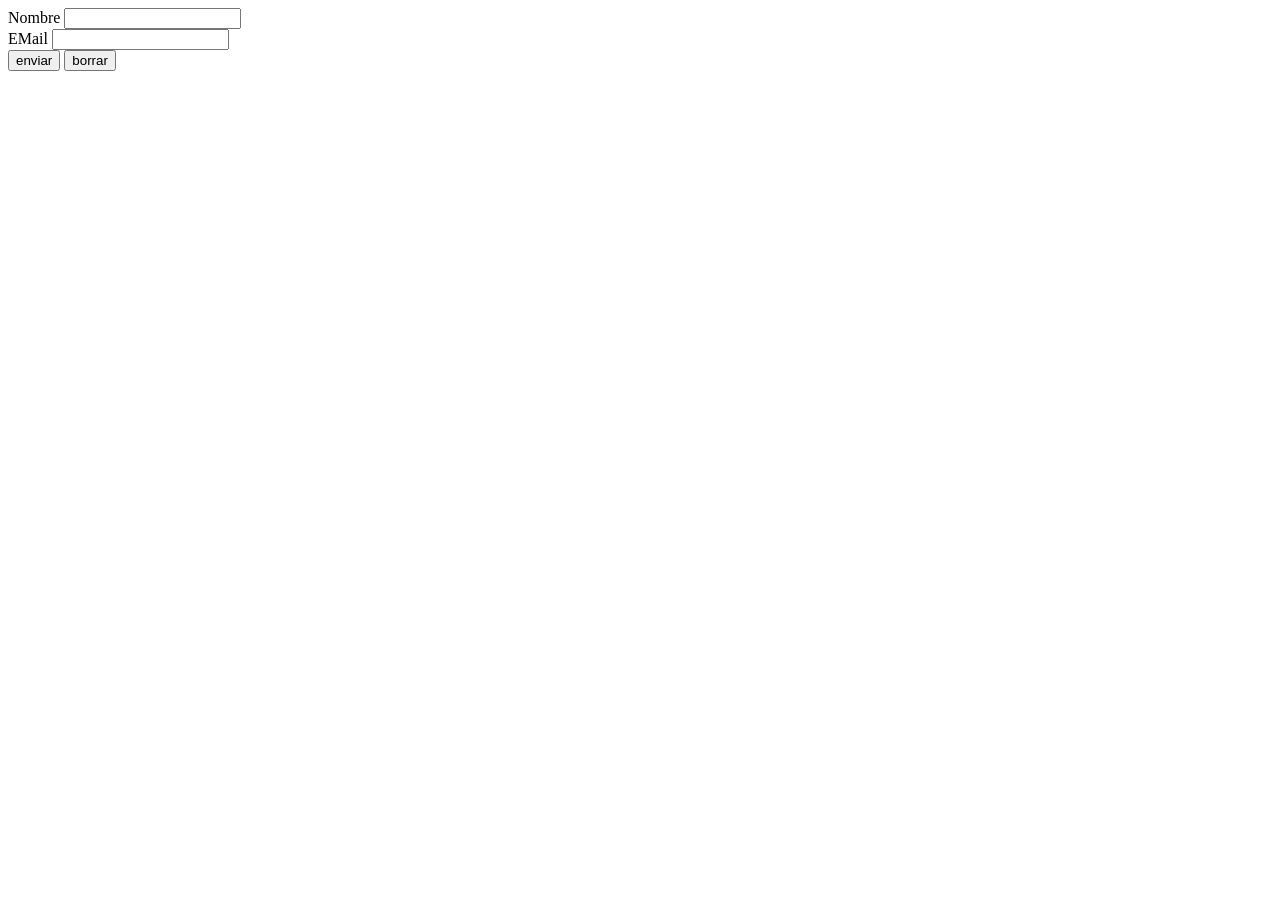
==== practica.html @ 55430297 "actualizado" ====
<!DOCTYPE html>
<html lang="es">
<head>
    <meta charset="UTF-8">
    <meta name="viewport" content="width=device-width, initial-scale=1.0">
    <title>Document</title>
</head>
<body>
    <form action="procesar.php" method="post">
        <label for="nombre">Nombre</label>
        <input type="text">
        <br>
        <label for="email">EMail</label>
        <input type="email">
        <br>
        <input type="submit" value="enviar" name="enviar">
        <input type="reset" value="borrar" name="borrar">
    </form>
    
</body>
</html>
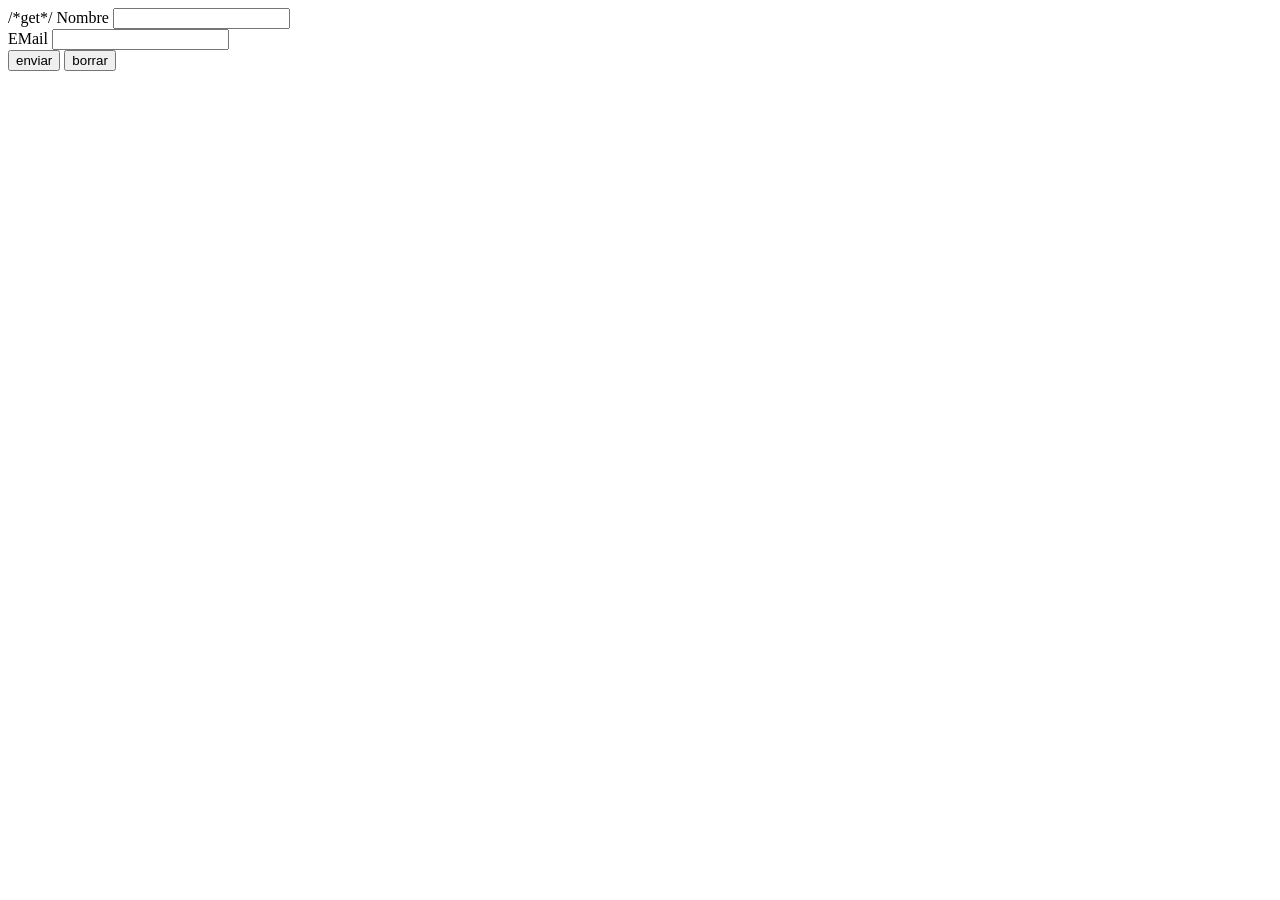
==== commit ec5d546a: "css" ====
--- a/practica.html
+++ b/practica.html
@@ -6,7 +6,7 @@
     <title>Document</title>
 </head>
 <body>
-    <form action="procesar.php" method="post">
+    <form action="procesar.php" method="post"> /*get*/
         <label for="nombre">Nombre</label>
         <input type="text">
         <br>
